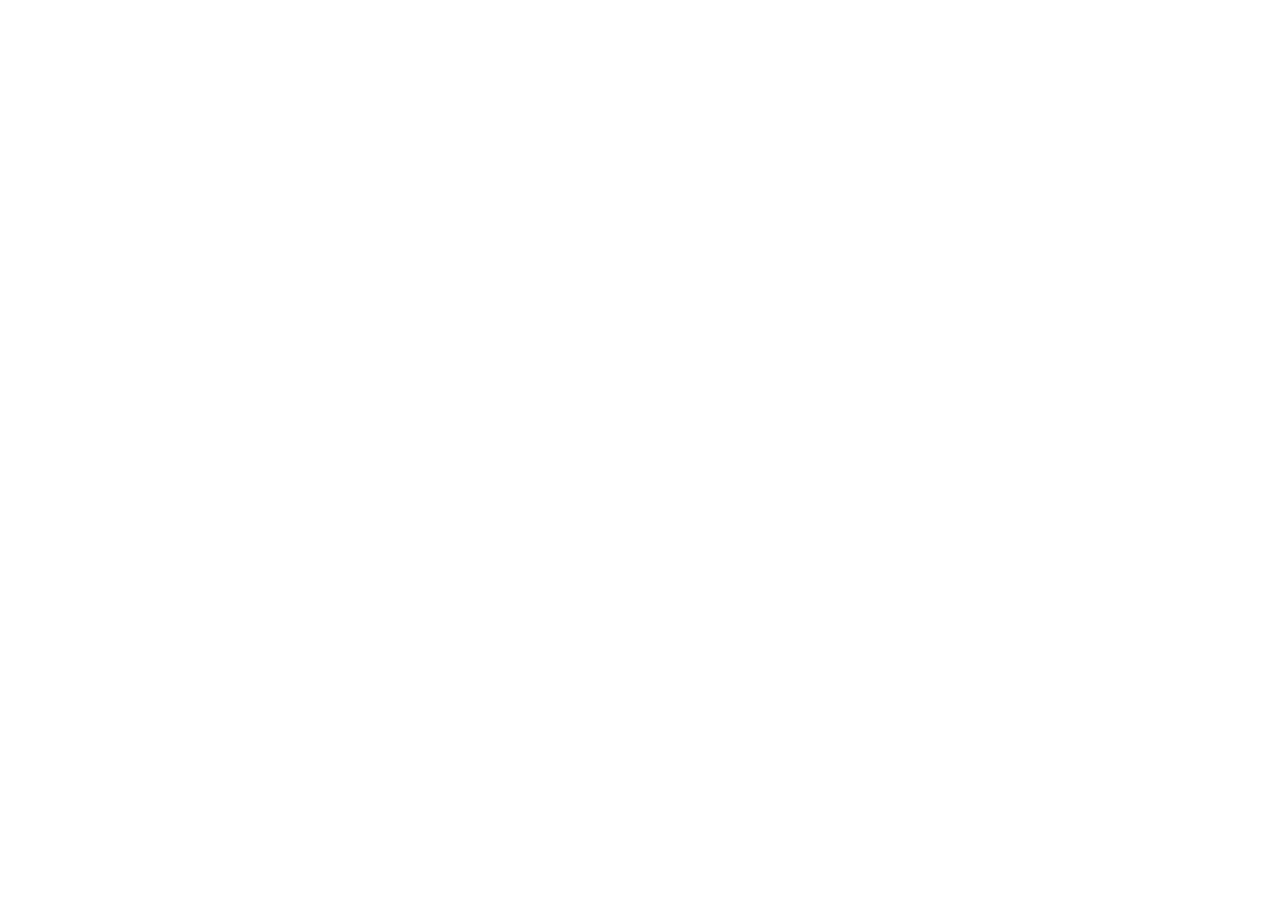
==== Proyecto/index.html @ 32ddab31 "Organizacion GIT" ====
<!DOCTYPE html>
<html lang="en">
<head>
    <meta charset="UTF-8">
    <meta name="viewport" content="width=device-width, initial-scale=1.0">
    <title>Joyeria Dayla</title>
</head>
<body>
    
</body>
</html>
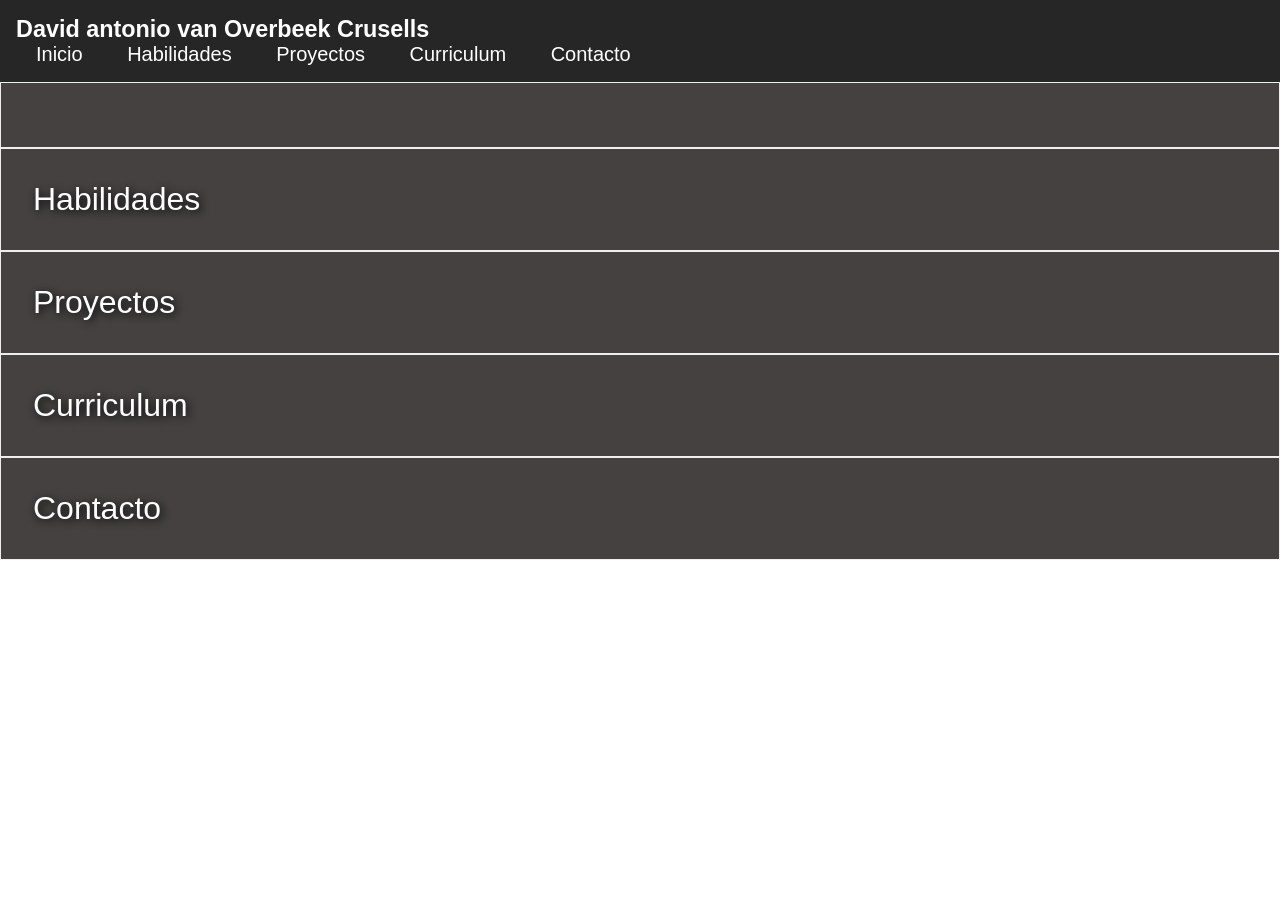
==== commit e2139cd7: "Estructura basica" ====
--- a/Proyecto/index.html
+++ b/Proyecto/index.html
@@ -3,9 +3,49 @@
 <head>
     <meta charset="UTF-8">
     <meta name="viewport" content="width=device-width, initial-scale=1.0">
-    <title>Joyeria Dayla</title>
+    <link rel="stylesheet" href="css/styles.css">
+    <title>Portfolio</title>
 </head>
 <body>
-    
+    <section class="superior">
+        <div class="titulo">
+        <nav>
+            <ul>
+                <li><h1 id="title">David antonio van Overbeek Crusells</h1></li>
+                <li><a href="#inicio">Inicio</a></li>
+                <li><a href="#habilidades">Habilidades</a></li>
+                <li><a href="#proyectos">Proyectos</a></li>
+                <li><a href="#curriculum">Curriculum</a></li>
+                <li><a href="#contacto">Contacto</a></li>
+            </ul>
+        </nav>
+        </div>
+    </section>
+    <section id="inicio">
+        <div class="leyenda"></div>
+        <a id="foto" href=""></a>
+    </section>
+    <section id="habilidades">
+        <div class="leyenda">Habilidades</div>
+
+    </section>
+    <section id="proyectos">
+        <div class="leyenda">Proyectos
+            <p></p>
+        </div>
+    </section>
+    <section id="curriculum">
+        <div class="leyenda">Curriculum
+            <p></p>
+        </div>
+    </section>
+    <section id="contacto">
+        <div class="leyenda">Contacto
+            <p></p>
+        </div>
+        
+    </section>
+    <script src="js/cookies.js"></script>
+    <script src="js/menu_responsibe.js"></script>
 </body>
 </html>
--- a/Proyecto/css/styles.css
+++ b/Proyecto/css/styles.css
@@ -0,0 +1,48 @@
+* {
+    margin: 0;
+    padding: 0;
+}
+
+.titulo {
+    font-family: 'Century Gothic',sans-serif;
+    box-sizing: 1440px 53px;
+    background-color: rgb(39, 38, 38);
+    color: white;
+}
+
+nav{
+    padding: 1em;
+}
+
+nav li{
+    text-decoration: none;
+    display: inline-block;
+    font-size: 20px;
+}
+
+nav #title{
+    margin-right: 32em;
+}
+
+nav a{
+    text-decoration: none;
+    list-style-type: none;
+    color: white;
+    padding: 1em;
+    transition: 1s;
+}
+
+nav a:hover{
+    background: rgb(148, 7, 7);
+}
+
+.leyenda{
+    background-color: rgb(69, 65, 65);
+    border: 1px solid rgb(238, 238, 238);
+    font-family: Verdana, Geneva, Tahoma, sans-serif;
+    color: white;
+    font-size: 200%;
+    padding: 1em;
+    text-shadow: 2px 2px 8px #000;
+}
+
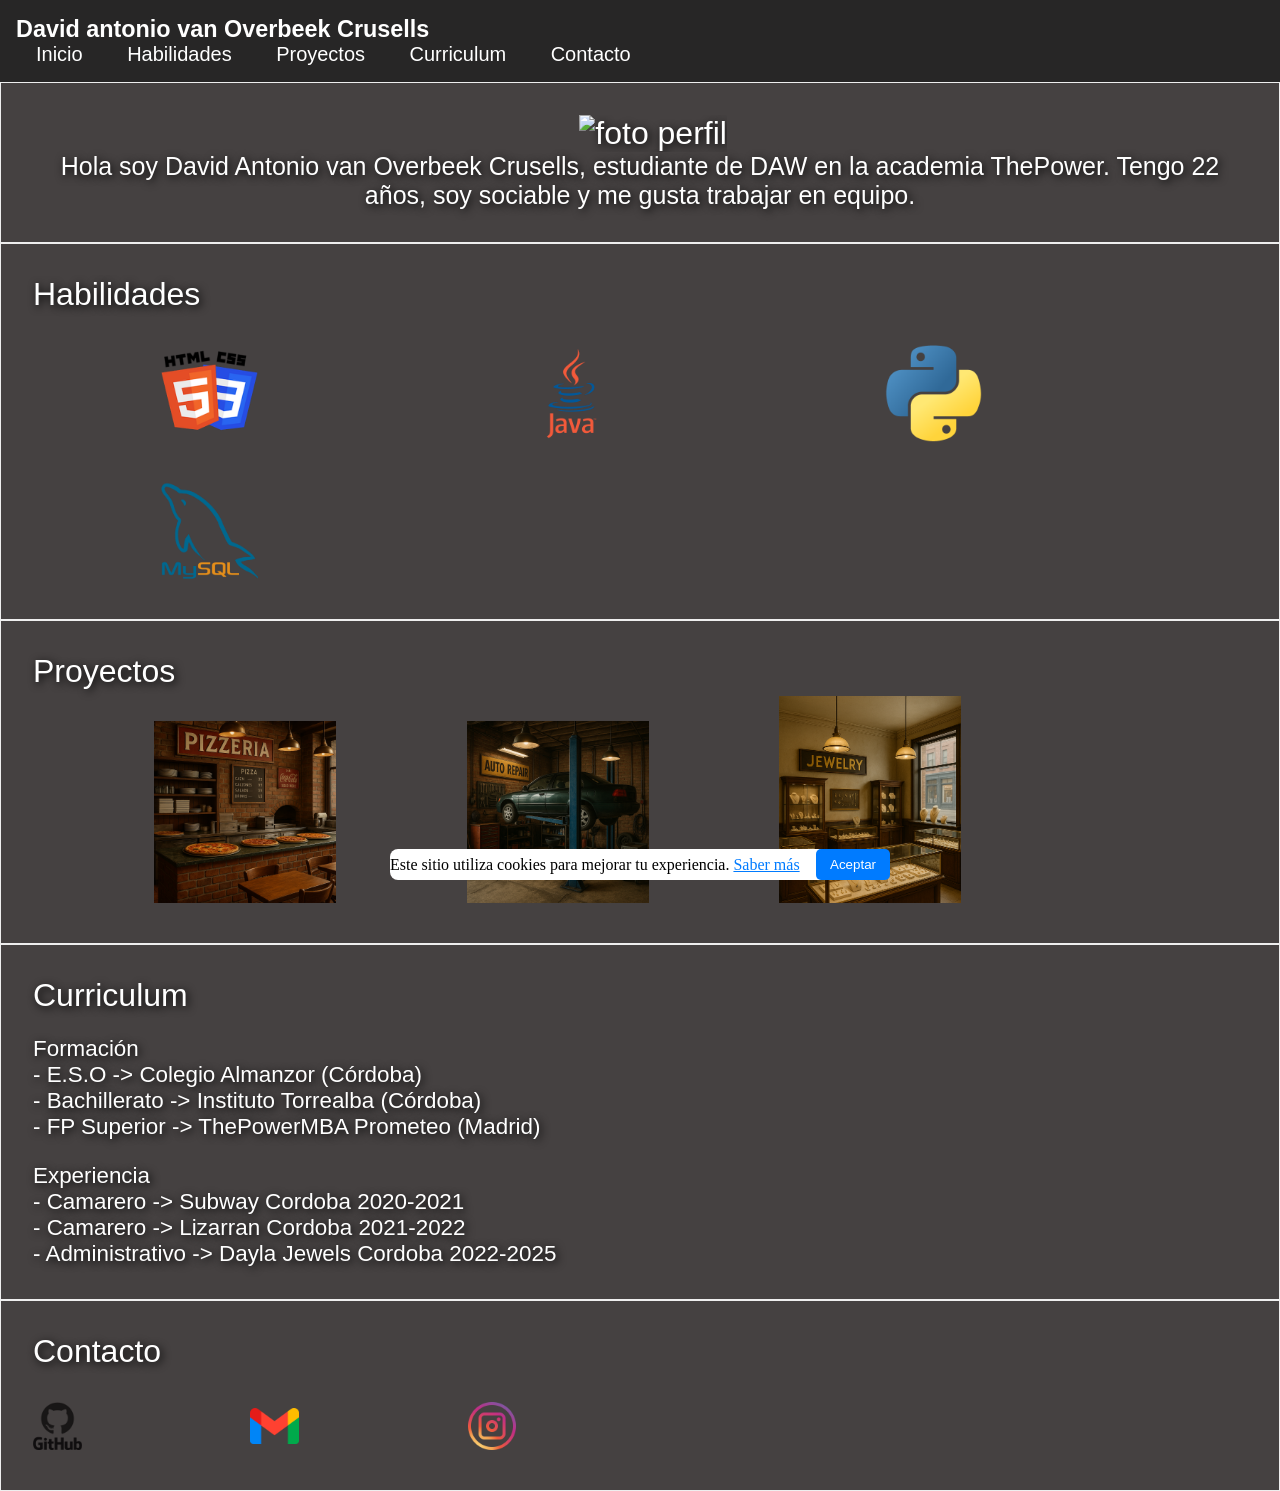
==== commit 5e4484e4: "creacion de cookie popup y contenido" ====
--- a/Proyecto/index.html
+++ b/Proyecto/index.html
@@ -22,29 +22,63 @@
         </div>
     </section>
     <section id="inicio">
-        <div class="leyenda"></div>
-        <a id="foto" href=""></a>
+        <div class="leyenda">
+            <div>
+                <img id="foto" src="img/FOTO_PERFIL.jpg" alt="foto perfil">
+                <p id="descripcion">Hola soy David Antonio van Overbeek Crusells, estudiante de DAW en la academia ThePower.
+                    Tengo 22 años, soy sociable y me gusta trabajar en equipo.
+                </p>
+            </div>
+        </div>
     </section>
     <section id="habilidades">
-        <div class="leyenda">Habilidades</div>
-
+        <div class="leyenda">Habilidades
+            <div id="imagenes">
+                <a class="logos" href="https://lenguajehtml.com/html/" target="_blank"><img class="logos" src="img/logo_html_css.png" alt="HTML/CSS"></a>
+                <a class="logos" href="https://www.java.com/es/" target="_blank"><img class="logos" src="img/logo_java.webp" alt="JAVA"></a>
+                <a class="logos" href="https://es.python.org/" target="_blank"><img class="logos" src="img/logo_python.png" alt="PYTHON"></a>
+                <a class="logos" href="https://www.mysql.com/" target="_blank"><img class="logos" src="img/logo_mysql.png" alt=""></a>
+            </div>
+        </div>
     </section>
     <section id="proyectos">
         <div class="leyenda">Proyectos
-            <p></p>
+            <div>
+                <a href="https://www.dominospizza.es/promociones-pizza-para-llevar?utm_source=google&utm_medium=sem&utm_campaign=ES_ALSEA_DOMINOS_SALES_MULTI_AO_0625_197894_LANZAMIENTOBURGER&utm_content=brand&gad_source=1&gad_campaignid=13371376247&gbraid=0AAAAADxyZakTcsit5Z9QYI-2cYopMsCTg&gclid=Cj0KCQjw-NfDBhDyARIsAD-ILeBouhuKi4lCHNlLAdoeyax-WDLNT9EgFggQ713DE_YkAINGwC0P8iEaAtFIEALw_wcB&gclsrc=aw.ds" target="_blank"><img class="proyect" src="img/pizzeria.png" alt="pizzeria"></a>
+                <a href="https://www.autodoc.es/?utm_medium=cpc&utm_source=google&tb_prm=20005931481&brnd=1&gad_source=1&gad_campaignid=20005931481&gbraid=0AAAAAoWFwrc8CSk-FHNS58s_EGrXjQE6n&gclid=Cj0KCQjw-NfDBhDyARIsAD-ILeCoHa90YfniQQtxclxi4lrJyorsJw8i-pI-OYjo_-Pq-ku6Xl5B2V4aAqyhEALw_wcB"><img class="proyect" src="img/Mecanico.png" alt="taller mecanico" target="_blank"></a>
+                <a href="https://es.pandora.net/es/?cid=sem:branded:e:es-es:male-female:adwords:es_es_search_brand_x_lowerfunnel_x_x_exact_purebrand:alwayson21:te:conversions::pandora&ds_rl=1290718&gad_source=1&gad_campaignid=1539494606&gbraid=0AAAAADsghD1o20upw3hRWGNsJ6Y-uF64S&gclid=Cj0KCQjw-NfDBhDyARIsAD-ILeC-ov59IYOuSGZ-3pinsIxBemfNeCSRxDqN9UMqe5_yhSelQEHYaEkaAvW7EALw_wcB&gclsrc=aw.ds" target="_blank"><img class="proyect" src="img/joyeria.png" alt="joyeria"></a>
+            </div>
         </div>
     </section>
     <section id="curriculum">
         <div class="leyenda">Curriculum
-            <p></p>
+            <div>
+                <ul class="cv">Formación
+                    <li>- E.S.O -> Colegio Almanzor (Córdoba)</li>
+                    <li>- Bachillerato -> Instituto Torrealba (Córdoba)</li>
+                    <li>- FP Superior -> ThePowerMBA Prometeo (Madrid)</li>
+                </ul>
+                <ul class="cv">Experiencia
+                    <li> - Camarero -> Subway Cordoba 2020-2021 </li>
+                    <li> - Camarero -> Lizarran Cordoba 2021-2022</li>
+                    <li> - Administrativo -> Dayla Jewels Cordoba 2022-2025</li>
+                </ul>
+            </div>
         </div>
     </section>
     <section id="contacto">
         <div class="leyenda">Contacto
-            <p></p>
-        </div>
-        
+            <div>
+                <a href="https://github.com/davidvanoverbeek" target="_blank"><img class="contactos" src="img/logo_github.webp" alt=""></a>
+                <a href="https://mail.google.com/mail/u/0/#inbox?compose=GTvVlcSHwQbRFPDJzHVRCRqNbrMkcrFwPnZDdWscSXNNnPnBlGtCRmfdWdfqsZbfnCXBQtBCSjWxK" target="_blank"><img class="contactos" src="img/logo_gmail.png" alt=""></a>
+                <a href="https://www.instagram.com/dav_411/?next=%2F" target="_blank"><img class="contactos" src="img/logo_instagram.png" alt=""></a>
+            </div>
+        </div> 
     </section>
+    <div class="cookie-popup" id="cookiePopup">
+        <p>Este sitio utiliza cookies para mejorar tu experiencia. <a href="#">Saber más</a></p>
+        <button id="acceptCookies">Aceptar</button>
+    </div>
     <script src="js/cookies.js"></script>
     <script src="js/menu_responsibe.js"></script>
 </body>
--- a/Proyecto/css/styles.css
+++ b/Proyecto/css/styles.css
@@ -5,9 +5,19 @@
 
 .titulo {
     font-family: 'Century Gothic',sans-serif;
-    box-sizing: 1440px 53px;
     background-color: rgb(39, 38, 38);
     color: white;
+}
+
+#foto {
+    width: 15%;
+    margin-left: 45%;
+}
+
+#descripcion {
+    font-family:'Franklin Gothic Medium', 'Arial Narrow', Arial, sans-serif;
+    font-size: 25px;
+    text-align: center;
 }
 
 nav{
@@ -46,3 +56,67 @@
     text-shadow: 2px 2px 8px #000;
 }
 
+#imagenes {
+    background-color: rgb(69, 65, 65);
+}
+
+.proyect {
+    width: 15%;
+    margin-top: 0.5%;
+    margin-left: 10%;
+}
+
+div a .logos {
+    width: 8%;
+    margin-left: 4em;
+    margin-right: 4em;
+    margin-top: 1em;
+}
+
+div .cv{
+    margin-top: 1em;
+    font-size: 0.7em;
+    list-style-type: none;
+}
+
+div a .contactos {
+    width: 4%;
+    margin-right: 5em;
+    margin-top: 1em;
+}
+
+
+.cookie-popup{
+    position: fixed;
+    bottom: 20px;
+    left: 20px;
+    right: 20px;
+    background-color: #fff;
+    color: #000;
+    border-radius: 8px;
+    display:none;
+    justify-content: space-between;
+    align-items: center;
+    max-width: 500px;
+    margin: auto;
+    z-index: 1000;
+}
+
+.cookie-popup.show{
+    display: flex;
+}
+
+.cookie-popup button{
+    background-color: #007bff;
+    color: #fff;
+    border: none;
+    padding: 8px 14px;
+    border-radius: 5px;
+    cursor: pointer;
+}
+
+.cookie-popup a{
+    color: #007bff;
+    text-decoration: underline;
+}
+
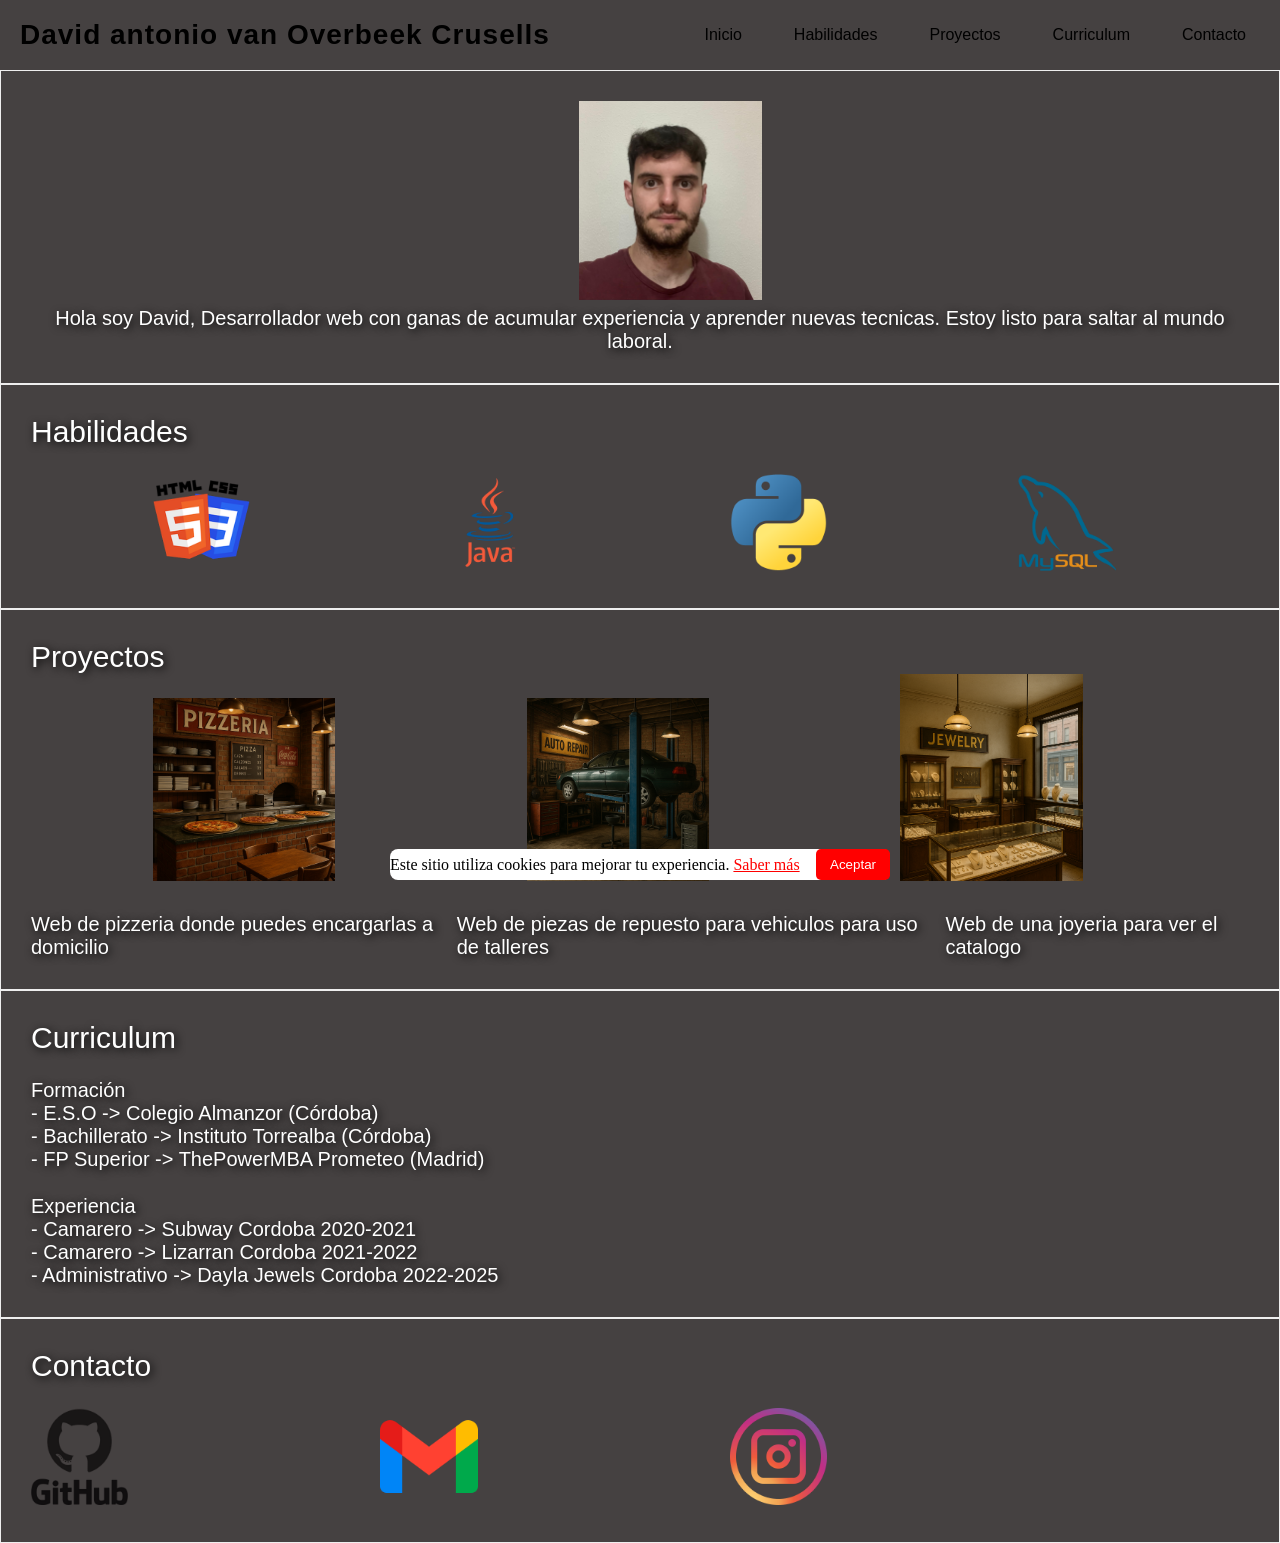
==== commit b76b2ebc: "Ultima subida" ====
--- a/Proyecto/index.html
+++ b/Proyecto/index.html
@@ -7,26 +7,22 @@
     <title>Portfolio</title>
 </head>
 <body>
-    <section class="superior">
-        <div class="titulo">
-        <nav>
-            <ul>
-                <li><h1 id="title">David antonio van Overbeek Crusells</h1></li>
-                <li><a href="#inicio">Inicio</a></li>
-                <li><a href="#habilidades">Habilidades</a></li>
-                <li><a href="#proyectos">Proyectos</a></li>
-                <li><a href="#curriculum">Curriculum</a></li>
-                <li><a href="#contacto">Contacto</a></li>
-            </ul>
+    <header class="cabecera">
+        <h1 id="titulo">David antonio van Overbeek Crusells</h1>
+        <a href="#" id="enlace-menu" class="boton-menu">&#9776;</a>
+        <nav id="menu" class="menu-principal">
+            <a href="#inicio">Inicio</a>
+            <a href="#habilidades">Habilidades</a>
+            <a href="#proyectos">Proyectos</a>
+            <a href="#curriculum">Curriculum</a>
+            <a href="#contacto">Contacto</a>
         </nav>
-        </div>
-    </section>
+    </header>
     <section id="inicio">
         <div class="leyenda">
             <div>
                 <img id="foto" src="img/FOTO_PERFIL.jpg" alt="foto perfil">
-                <p id="descripcion">Hola soy David Antonio van Overbeek Crusells, estudiante de DAW en la academia ThePower.
-                    Tengo 22 años, soy sociable y me gusta trabajar en equipo.
+                <p class="descripcion">Hola soy David, Desarrollador web con ganas de acumular experiencia y aprender nuevas tecnicas. Estoy listo para saltar al mundo laboral. 
                 </p>
             </div>
         </div>
@@ -44,9 +40,16 @@
     <section id="proyectos">
         <div class="leyenda">Proyectos
             <div>
-                <a href="https://www.dominospizza.es/promociones-pizza-para-llevar?utm_source=google&utm_medium=sem&utm_campaign=ES_ALSEA_DOMINOS_SALES_MULTI_AO_0625_197894_LANZAMIENTOBURGER&utm_content=brand&gad_source=1&gad_campaignid=13371376247&gbraid=0AAAAADxyZakTcsit5Z9QYI-2cYopMsCTg&gclid=Cj0KCQjw-NfDBhDyARIsAD-ILeBouhuKi4lCHNlLAdoeyax-WDLNT9EgFggQ713DE_YkAINGwC0P8iEaAtFIEALw_wcB&gclsrc=aw.ds" target="_blank"><img class="proyect" src="img/pizzeria.png" alt="pizzeria"></a>
-                <a href="https://www.autodoc.es/?utm_medium=cpc&utm_source=google&tb_prm=20005931481&brnd=1&gad_source=1&gad_campaignid=20005931481&gbraid=0AAAAAoWFwrc8CSk-FHNS58s_EGrXjQE6n&gclid=Cj0KCQjw-NfDBhDyARIsAD-ILeCoHa90YfniQQtxclxi4lrJyorsJw8i-pI-OYjo_-Pq-ku6Xl5B2V4aAqyhEALw_wcB"><img class="proyect" src="img/Mecanico.png" alt="taller mecanico" target="_blank"></a>
-                <a href="https://es.pandora.net/es/?cid=sem:branded:e:es-es:male-female:adwords:es_es_search_brand_x_lowerfunnel_x_x_exact_purebrand:alwayson21:te:conversions::pandora&ds_rl=1290718&gad_source=1&gad_campaignid=1539494606&gbraid=0AAAAADsghD1o20upw3hRWGNsJ6Y-uF64S&gclid=Cj0KCQjw-NfDBhDyARIsAD-ILeC-ov59IYOuSGZ-3pinsIxBemfNeCSRxDqN9UMqe5_yhSelQEHYaEkaAvW7EALw_wcB&gclsrc=aw.ds" target="_blank"><img class="proyect" src="img/joyeria.png" alt="joyeria"></a>
+                <a href="https://www.dominospizza.es/promociones-pizza-para-llevar?utm_source=google&utm_medium=sem&utm_campaign=ES_ALSEA_DOMINOS_SALES_MULTI_AO_0625_197894_LANZAMIENTOBURGER&utm_content=brand&gad_source=1&gad_campaignid=13371376247&gbraid=0AAAAADxyZakTcsit5Z9QYI-2cYopMsCTg&gclid=Cj0KCQjw-NfDBhDyARIsAD-ILeBouhuKi4lCHNlLAdoeyax-WDLNT9EgFggQ713DE_YkAINGwC0P8iEaAtFIEALw_wcB&gclsrc=aw.ds" class="proyect" target="_blank"><img src="img/pizzeria.png"></a>
+                <a href="https://www.autodoc.es/?utm_medium=cpc&utm_source=google&tb_prm=20005931481&brnd=1&gad_source=1&gad_campaignid=20005931481&gbraid=0AAAAAoWFwrc8CSk-FHNS58s_EGrXjQE6n&gclid=Cj0KCQjw-NfDBhDyARIsAD-ILeCoHa90YfniQQtxclxi4lrJyorsJw8i-pI-OYjo_-Pq-ku6Xl5B2V4aAqyhEALw_wcB" class="proyect" target="_blank"><img src="img/Mecanico.png"></a>
+                <a href="https://es.pandora.net/es/?cid=sem:branded:e:es-es:male-female:adwords:es_es_search_brand_x_lowerfunnel_x_x_exact_purebrand:alwayson21:te:conversions::pandora&ds_rl=1290718&gad_source=1&gad_campaignid=1539494606&gbraid=0AAAAADsghD1o20upw3hRWGNsJ6Y-uF64S&gclid=Cj0KCQjw-NfDBhDyARIsAD-ILeC-ov59IYOuSGZ-3pinsIxBemfNeCSRxDqN9UMqe5_yhSelQEHYaEkaAvW7EALw_wcB&gclsrc=aw.ds" class="proyect" target="_blank"><img src="img/joyeria.png"></a>
+                <ul class="descrip">
+                    <li id="descrip1">Web de pizzeria donde puedes encargarlas a domicilio</li>
+                    <li>&nbsp;</li>
+                    <li id="descrip2">Web de piezas de repuesto para vehiculos para uso de talleres</li>
+                    <li>&nbsp;</li>
+                    <li id="descrip3">Web de una joyeria para ver el catalogo</li>
+                </ul>
             </div>
         </div>
     </section>
--- a/Proyecto/css/styles.css
+++ b/Proyecto/css/styles.css
@@ -3,10 +3,52 @@
     padding: 0;
 }
 
-.titulo {
+.cabecera {
+    background-color: rgb(69, 65, 65);
     font-family: 'Century Gothic',sans-serif;
-    background-color: rgb(39, 38, 38);
-    color: white;
+    padding: 16px 20px;
+    display: flex;
+    align-items: center;
+    justify-content: space-between;
+    position: relative;
+}
+
+#titulo {
+    font-size: 28px;
+    font-weight: 600;
+    letter-spacing: 1px;
+}
+
+.boton-menu {
+    font-size: 28px;
+    color: #000;
+    text-decoration: none;
+    display: none;
+    cursor: pointer;
+    transition: transform 0.3s ease;
+}
+
+.boton-menu:hover {
+    transform: scale(1.1);
+}
+
+.menu-principal {
+    display: flex;
+    gap: 24px;
+}
+
+.menu-principal a {
+    text-decoration: none;
+    color: #000;
+    font-size: 16px;
+    padding: 10px 14px;
+    border-radius: 10px;
+    transition: background 0.3s, color 0.3s;
+}
+
+.menu-principal a:hover {
+    background:#c91010;
+    color: #000;
 }
 
 #foto {
@@ -14,36 +56,10 @@
     margin-left: 45%;
 }
 
-#descripcion {
+.descripcion {
     font-family:'Franklin Gothic Medium', 'Arial Narrow', Arial, sans-serif;
-    font-size: 25px;
+    font-size: 20px;
     text-align: center;
-}
-
-nav{
-    padding: 1em;
-}
-
-nav li{
-    text-decoration: none;
-    display: inline-block;
-    font-size: 20px;
-}
-
-nav #title{
-    margin-right: 32em;
-}
-
-nav a{
-    text-decoration: none;
-    list-style-type: none;
-    color: white;
-    padding: 1em;
-    transition: 1s;
-}
-
-nav a:hover{
-    background: rgb(148, 7, 7);
 }
 
 .leyenda{
@@ -51,7 +67,7 @@
     border: 1px solid rgb(238, 238, 238);
     font-family: Verdana, Geneva, Tahoma, sans-serif;
     color: white;
-    font-size: 200%;
+    font-size: 30px;
     padding: 1em;
     text-shadow: 2px 2px 8px #000;
 }
@@ -60,29 +76,47 @@
     background-color: rgb(69, 65, 65);
 }
 
-.proyect {
+.descrip{
+    margin-top: 2%;
+    list-style-type: none;
+    display: flex;
+}
+
+#descrip1 {
+    font-size: 20px;
+}
+
+#descrip2 {
+    font-size: 20px;
+}
+
+#descrip3 {
+    font-size: 20px;
+}
+
+.proyect img{
     width: 15%;
-    margin-top: 0.5%;
     margin-left: 10%;
+    margin-right: 5%; 
 }
 
 div a .logos {
     width: 8%;
-    margin-left: 4em;
-    margin-right: 4em;
-    margin-top: 1em;
+    margin-left: 10%;
+    margin-right: 5%;
+    margin-top: 2%;
 }
 
 div .cv{
-    margin-top: 1em;
-    font-size: 0.7em;
+    margin-top: 2%;
+    font-size: 20px;
     list-style-type: none;
 }
 
 div a .contactos {
-    width: 4%;
-    margin-right: 5em;
-    margin-top: 1em;
+    width: 8%;
+    margin-right: 20%;
+    margin-top: 2%;
 }
 
 
@@ -107,7 +141,7 @@
 }
 
 .cookie-popup button{
-    background-color: #007bff;
+    background-color: #ff0000;
     color: #fff;
     border: none;
     padding: 8px 14px;
@@ -116,7 +150,62 @@
 }
 
 .cookie-popup a{
-    color: #007bff;
+    color: #ff0000;
     text-decoration: underline;
 }
 
+@media screen and (max-width:700px) {
+    
+.boton-menu {
+    display: block;
+}
+
+.menu-principal {
+    display: none;
+    flex-direction: column;
+    gap: 12px;
+    text-align: center;
+    background-color: grey;
+    position: absolute;
+    top: 100%;
+    right: 0;
+    left: 0;
+    padding: 15px 20px;
+    box-shadow: 0 6px 10px rgba(0, 0, 0, 0.2);
+    z-index: 100;
+}
+
+.menu-principal.menu-desplegado {
+    display: flex;
+}
+
+.menu-principal a {
+    padding: 10px 12px;
+    font-size: 17px;
+}
+
+.descripcion {
+    font-size: 15px;
+}
+
+#descrip1 {
+    font-size: 15px;
+}
+
+#descrip2 {
+    font-size: 15px;
+}
+
+#descrip3 {
+    font-size: 15px;
+}
+
+div .cv{
+    font-size: 15px;
+}
+
+.leyenda{
+    font-size: 25px;
+}
+}
+
